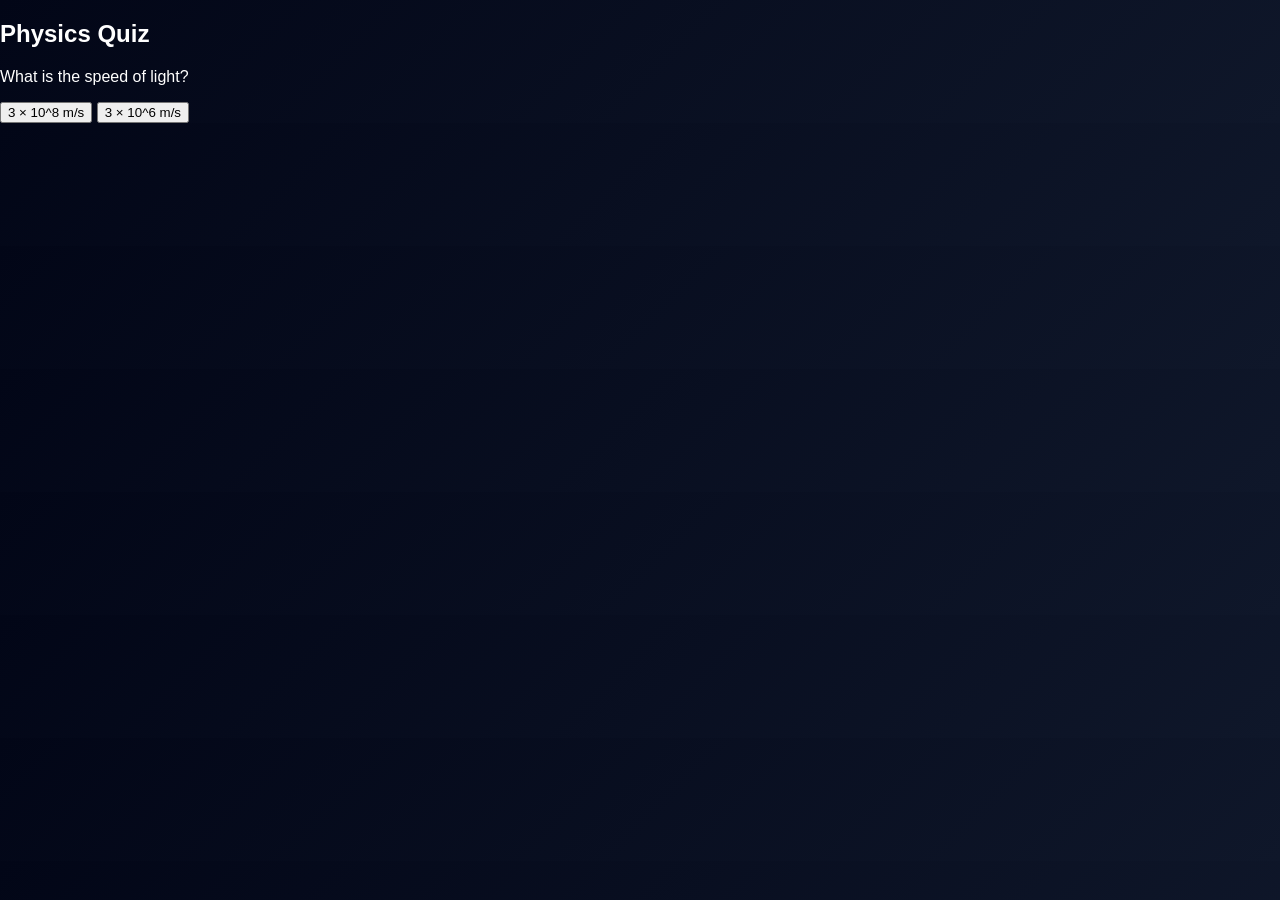
==== quiz.html @ cf86e988 "Create quiz.html" ====
<!DOCTYPE html>
<html>
<head>

<title>Physics Quiz</title>
<link rel="stylesheet" href="style.css">

</head>

<body>

<h2>Physics Quiz</h2>

<p>What is the speed of light?</p>

<button onclick="check1()">3 × 10^8 m/s</button>

<button onclick="wrong()">3 × 10^6 m/s</button>

<script>

function check1(){

alert("Correct ✅");

}

function wrong(){

alert("Wrong ❌");

}

</script>

</body>
</html>
---- style.css ----
body{

margin:0;
font-family:Arial;
background:linear-gradient(135deg,#020617,#0f172a);
color:white;

}

header{

display:flex;
justify-content:space-between;
padding:20px 50px;
background:black;

}

nav a{

margin:20px;
color:white;
text-decoration:none;

}

.hero{

height:90vh;
display:flex;
flex-direction:column;
justify-content:center;
align-items:center;
text-align:center;

}

.hero button{

padding:15px 40px;
background:#22c55e;
border:none;
font-size:18px;
border-radius:10px;
cursor:pointer;

}

.section{

padding:80px;
text-align:center;

}

.cards{

display:flex;
gap:30px;
justify-content:center;
flex-wrap:wrap;

}

.card{

background:rgba(255,255,255,0.05);
padding:30px;
border-radius:15px;
width:250px;
backdrop-filter:blur(10px);

}

.card button{

margin-top:10px;
padding:10px 20px;

}

.video{

display:flex;
justify-content:center;

}

form{

display:flex;
flex-direction:column;
align-items:center;

}

input,textarea{

width:300px;
margin:10px;
padding:10px;

}

footer{

background:black;
text-align:center;
padding:20px;

}
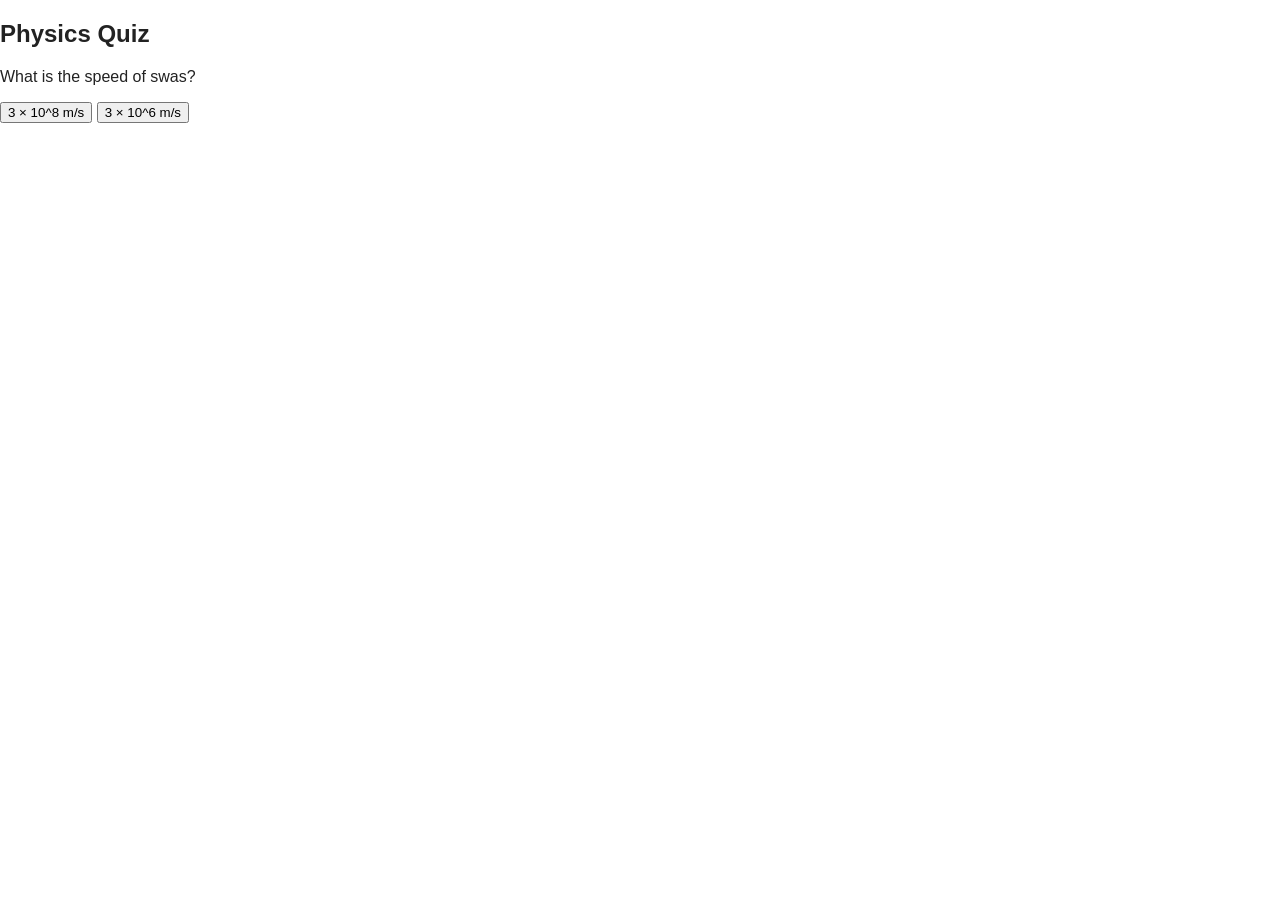
==== commit 79e2227d: "Update quiz.html" ====
--- a/quiz.html
+++ b/quiz.html
@@ -11,7 +11,7 @@
 
 <h2>Physics Quiz</h2>
 
-<p>What is the speed of light?</p>
+<p>What is the speed of swas?</p>
 
 <button onclick="check1()">3 × 10^8 m/s</button>
 
--- a/style.css
+++ b/style.css
@@ -1,111 +1,97 @@
 body{
-
 margin:0;
-font-family:Arial;
-background:linear-gradient(135deg,#020617,#0f172a);
-color:white;
-
+font-family:Arial, sans-serif;
+background:white;
+color:#222;
 }
 
 header{
-
 display:flex;
 justify-content:space-between;
-padding:20px 50px;
-background:black;
-
+align-items:center;
+padding:20px 60px;
+background:#0f172a;
+color:white;
 }
 
 nav a{
+margin:15px;
+text-decoration:none;
+color:white;
+font-size:16px;
+}
 
-margin:20px;
-color:white;
-text-decoration:none;
-
+nav a:hover{
+color:#38bdf8;
 }
 
 .hero{
+padding:120px 20px;
+text-align:center;
+background:#f1f5f9;
+}
 
-height:90vh;
-display:flex;
-flex-direction:column;
-justify-content:center;
-align-items:center;
-text-align:center;
-
+.hero h2{
+font-size:40px;
 }
 
 .hero button{
-
-padding:15px 40px;
-background:#22c55e;
+padding:12px 30px;
+background:#2563eb;
+color:white;
 border:none;
-font-size:18px;
-border-radius:10px;
+border-radius:6px;
 cursor:pointer;
-
+font-size:16px;
 }
 
 .section{
-
-padding:80px;
+padding:80px 20px;
 text-align:center;
-
 }
 
 .cards{
-
 display:flex;
+justify-content:center;
 gap:30px;
-justify-content:center;
 flex-wrap:wrap;
-
 }
 
 .card{
-
-background:rgba(255,255,255,0.05);
-padding:30px;
-border-radius:15px;
+background:white;
+padding:25px;
 width:250px;
-backdrop-filter:blur(10px);
-
+border-radius:10px;
+box-shadow:0 4px 10px rgba(0,0,0,0.1);
 }
 
 .card button{
-
 margin-top:10px;
-padding:10px 20px;
-
-}
-
-.video{
-
-display:flex;
-justify-content:center;
-
+padding:8px 18px;
+background:#2563eb;
+color:white;
+border:none;
+border-radius:5px;
+cursor:pointer;
 }
 
 form{
-
 display:flex;
 flex-direction:column;
 align-items:center;
-
 }
 
-input,textarea{
-
-width:300px;
-margin:10px;
+input, textarea{
+width:320px;
 padding:10px;
-
+margin:8px;
+border:1px solid #ccc;
+border-radius:5px;
 }
 
 footer{
-
-background:black;
+background:#0f172a;
+color:white;
 text-align:center;
 padding:20px;
-
 }
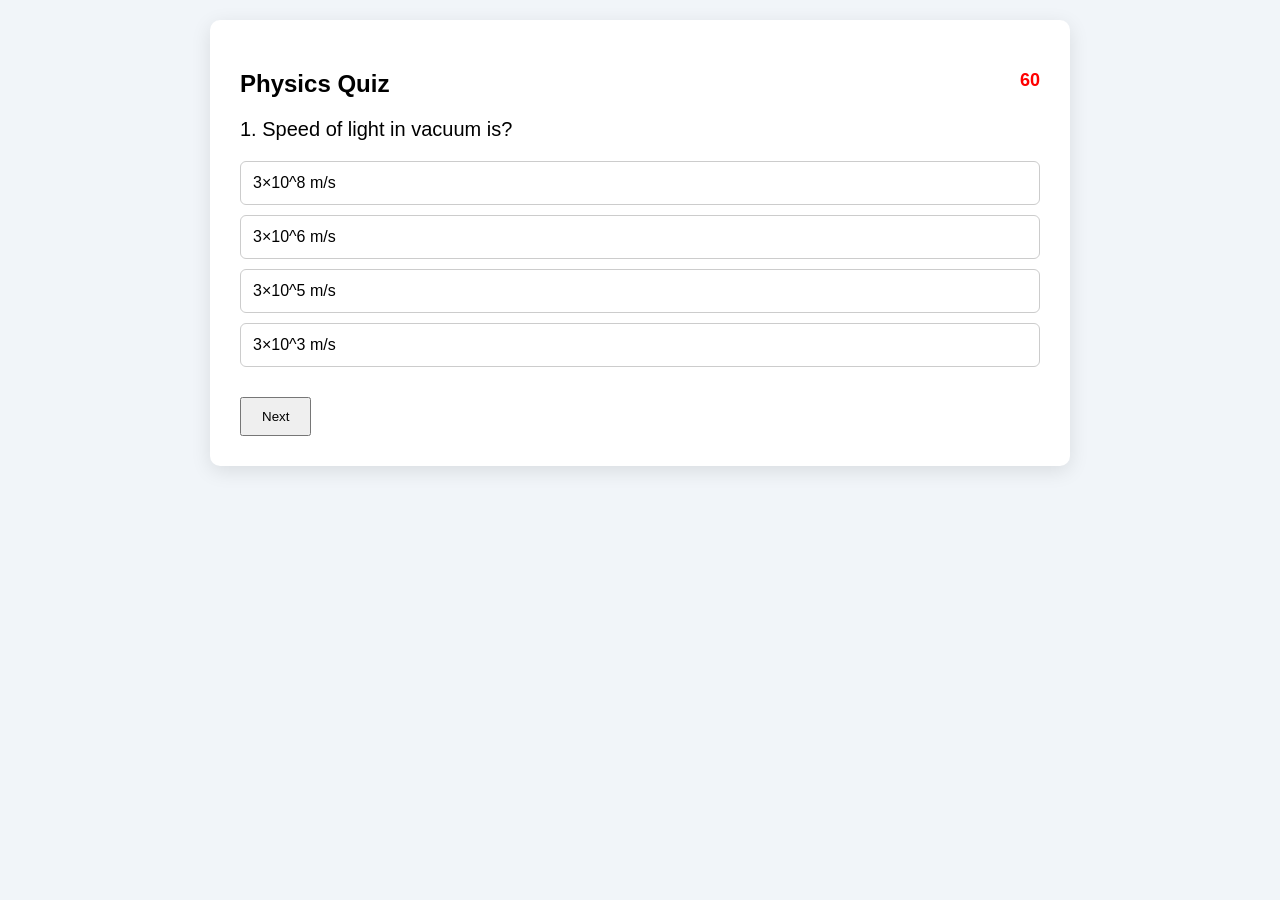
==== commit acd86a20: "Update quiz.html" ====
--- a/quiz.html
+++ b/quiz.html
@@ -1,37 +1,225 @@
 <!DOCTYPE html>
 <html>
+
 <head>
 
-<title>Physics Quiz</title>
-<link rel="stylesheet" href="style.css">
+<title>Physics Test</title>
+
+<style>
+
+body{
+font-family:Arial;
+background:#f1f5f9;
+margin:0;
+padding:20px;
+}
+
+.container{
+max-width:800px;
+margin:auto;
+background:white;
+padding:30px;
+border-radius:10px;
+box-shadow:0 5px 20px rgba(0,0,0,0.1);
+}
+
+.question{
+font-size:20px;
+margin-bottom:20px;
+}
+
+.option{
+display:block;
+padding:12px;
+margin:10px 0;
+border:1px solid #ccc;
+border-radius:6px;
+cursor:pointer;
+}
+
+.option:hover{
+background:#e2e8f0;
+}
+
+.correct{
+background:#bbf7d0;
+}
+
+.wrong{
+background:#fecaca;
+}
+
+img{
+max-width:300px;
+margin:15px 0;
+}
+
+.timer{
+float:right;
+font-size:18px;
+color:red;
+}
+
+.result{
+font-size:22px;
+text-align:center;
+}
+
+.solution{
+margin-top:15px;
+display:none;
+color:#2563eb;
+}
+
+button{
+padding:10px 20px;
+margin-top:20px;
+cursor:pointer;
+}
+
+</style>
 
 </head>
 
 <body>
 
-<h2>Physics Quiz</h2>
-
-<p>What is the speed of swas?</p>
-
-<button onclick="check1()">3 × 10^8 m/s</button>
-
-<button onclick="wrong()">3 × 10^6 m/s</button>
+<div class="container">
+
+<h2>Physics Quiz <span class="timer" id="timer">60</span></h2>
+
+<div id="quiz"></div>
+
+<button onclick="nextQuestion()">Next</button>
+
+</div>
 
 <script>
 
-function check1(){
-
-alert("Correct ✅");
-
-}
-
-function wrong(){
-
-alert("Wrong ❌");
-
-}
+let quiz = [
+
+{
+question:"1. Speed of light in vacuum is?",
+options:["3×10^8 m/s","3×10^6 m/s","3×10^5 m/s","3×10^3 m/s"],
+correct:0,
+solution:"Speed of light in vacuum = 3×10^8 m/s"
+},
+
+{
+question:"2. Newton's second law states?",
+options:["F=ma","E=mc^2","V=IR","P=IV"],
+correct:0,
+solution:"Force equals mass times acceleration."
+},
+
+{
+question:"3. Identify this apparatus",
+image:"https://upload.wikimedia.org/wikipedia/commons/3/3a/Newtons_cradle_animation_book_2.gif",
+options:["Barometer","Thermometer","Newton's Cradle","Voltmeter"],
+correct:2,
+solution:"Newton's cradle demonstrates conservation of momentum."
+},
+
+{
+question:"4. SI unit of electric current?",
+options:["Volt","Ampere","Ohm","Watt"],
+correct:1,
+solution:"Electric current SI unit is Ampere."
+},
+
+{
+question:"5. Identify the atomic model",
+image:"https://upload.wikimedia.org/wikipedia/commons/6/6f/Bohr_atom_model.svg",
+options:["Bohr model","Rutherford model","Thomson model","Quantum model"],
+correct:0,
+solution:"Bohr model describes electrons orbiting nucleus."
+}
+
+];
+
+let current=0;
+let score=0;
+
+function loadQuestion(){
+
+let q=quiz[current];
+
+let html="<div class='question'>"+q.question+"</div>";
+
+if(q.image){
+html+="<img src='"+q.image+"'>";
+}
+
+q.options.forEach((opt,i)=>{
+
+html+="<div class='option' onclick='checkAnswer("+i+",this)'>"+opt+"</div>";
+
+});
+
+html+="<div class='solution' id='solution'></div>";
+
+document.getElementById("quiz").innerHTML=html;
+
+}
+
+function checkAnswer(i,element){
+
+let q=quiz[current];
+let sol=document.getElementById("solution");
+
+if(i===q.correct){
+
+element.classList.add("correct");
+score++;
+
+}
+else{
+
+element.classList.add("wrong");
+
+}
+
+sol.innerHTML="Solution: "+q.solution;
+sol.style.display="block";
+
+}
+
+function nextQuestion(){
+
+current++;
+
+if(current<quiz.length){
+
+loadQuestion();
+
+}
+else{
+
+document.getElementById("quiz").innerHTML="<div class='result'>Test Finished<br>Score: "+score+" / "+quiz.length+"</div>";
+
+}
+
+}
+
+let time=60;
+
+setInterval(()=>{
+
+time--;
+
+document.getElementById("timer").innerText=time;
+
+if(time<=0){
+
+alert("Time Up!");
+
+}
+
+},1000);
+
+loadQuestion();
 
 </script>
 
 </body>
+
 </html>
